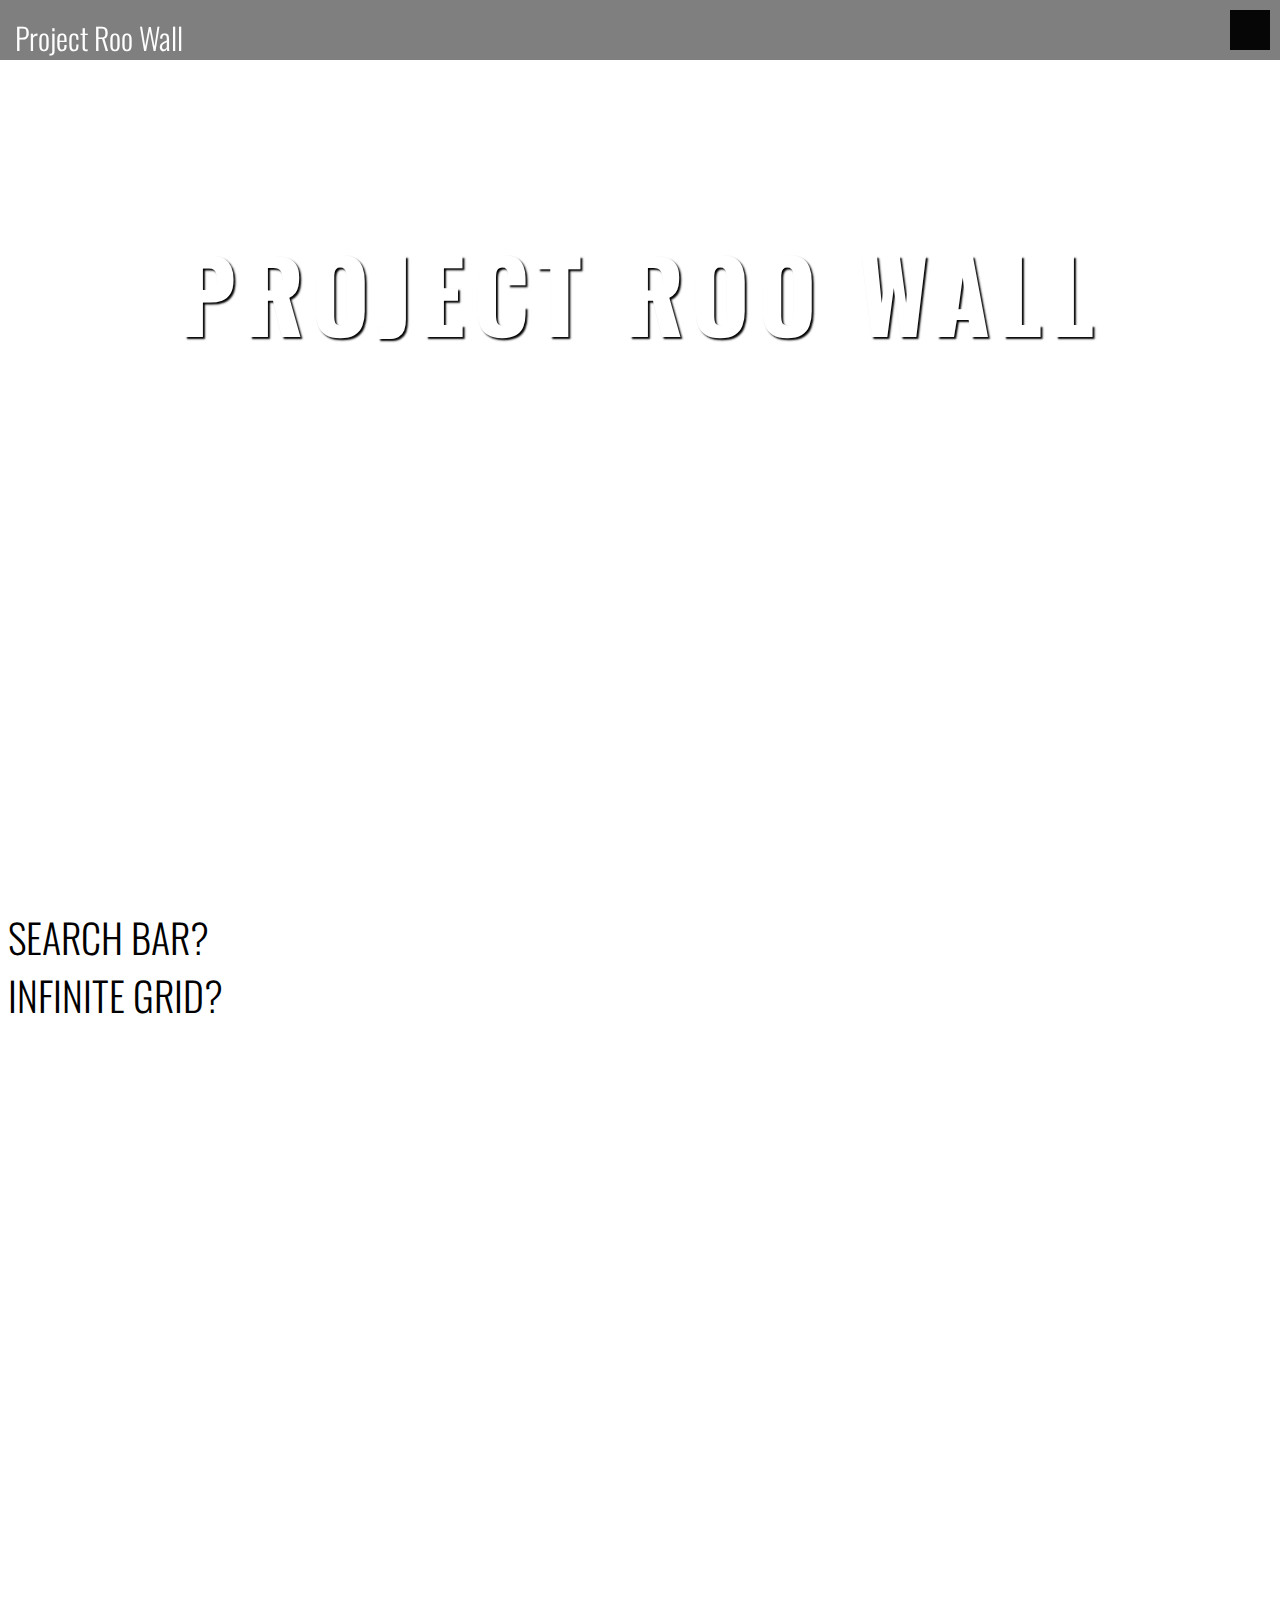
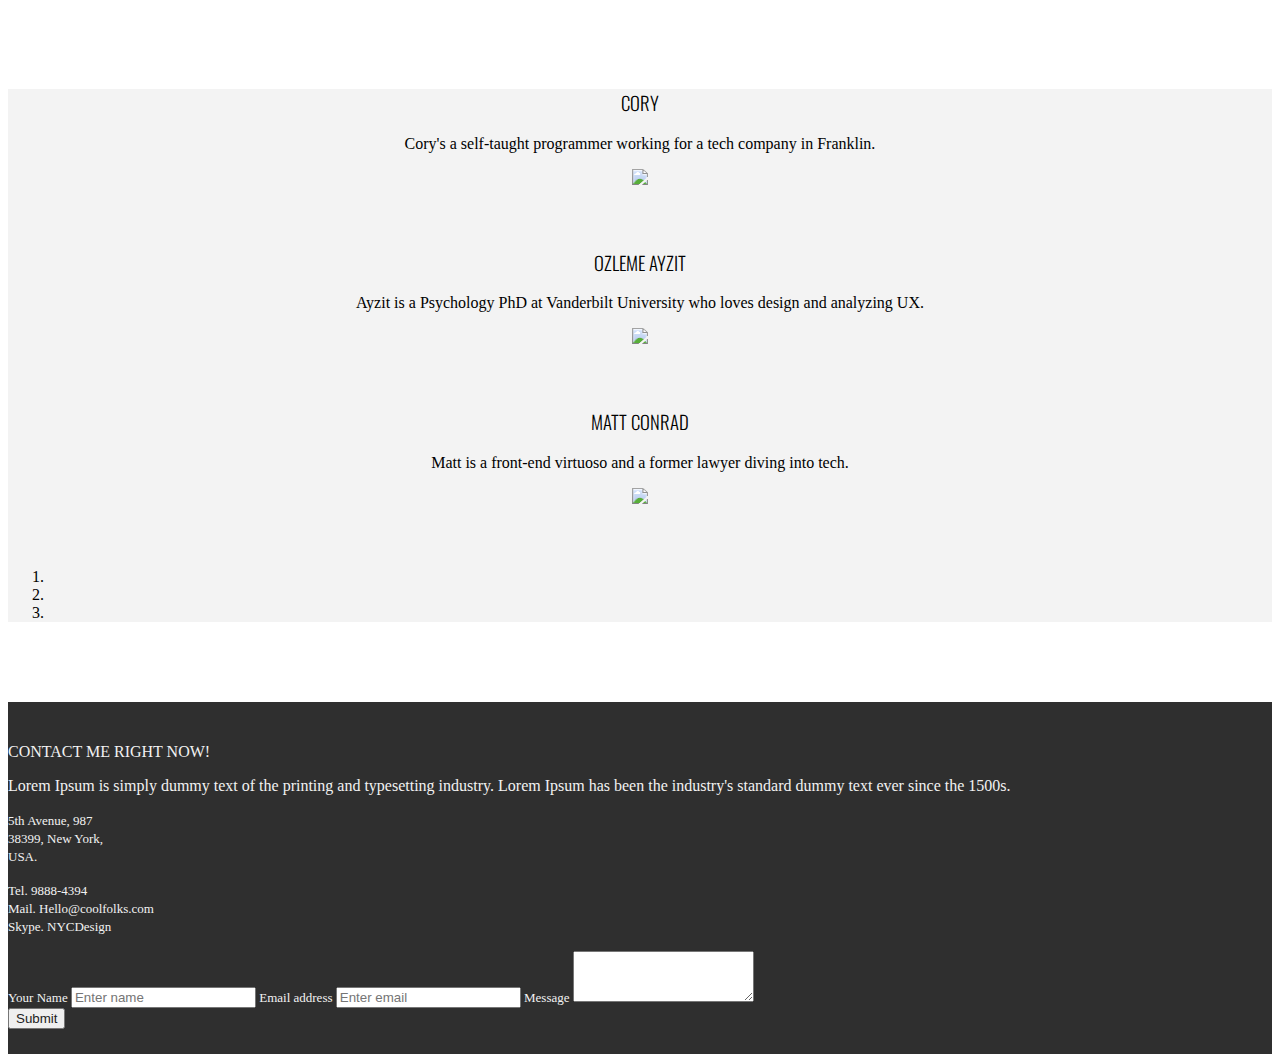
==== index.html @ 1f2eb350 "layout updates with fixed header" ====
<!DOCTYPE html>
<html lang="en">
  <head>
    <meta charset="utf-8">
    <meta http-equiv="X-UA-Compatible" content="IE=edge">
    <meta name="viewport" content="width=device-width, initial-scale=1">
    <meta name="description" content="">
    <meta name="author" content="">
    <link rel="shortcut icon" href="assets/ico/favicon.ico">

    <title>Project Roo Wall</title>

    <!-- Bootstrap core CSS -->
    <link href="assets/css/bootstrap.css" rel="stylesheet">

    <!-- Custom styles for this template -->
    <link href="assets/css/style.css" rel="stylesheet">
    <link href="assets/css/font-awesome.min.css" rel="stylesheet">
    <link href="assets/js/fancybox/jquery.fancybox.css" rel="stylesheet" />

    <!-- Just for debugging purposes. Don't actually copy this line! -->
    <!--[if lt IE 9]><script src="../../assets/js/ie8-responsive-file-warning.js"></script><![endif]-->

    <!-- HTML5 shim and Respond.js IE8 support of HTML5 elements and media queries -->
    <!--[if lt IE 9]>
      <script src="https://oss.maxcdn.com/libs/html5shiv/3.7.0/html5shiv.js"></script>
      <script src="https://oss.maxcdn.com/libs/respond.js/1.4.2/respond.min.js"></script>
    <![endif]-->
  </head>

  <body data-spy="scroll" data-offset="0" data-target="#theMenu">
		
	<!-- Menu -->
	<nav class="menu" id="theMenu">
		<div class="menu-wrap">
			<h1 class="logo"><a href="index.html#home">holleroo</a></h1>
			<i class="fa fa-times menu-close"></i>
			<a href="#home" class="smoothScroll">#centerroo</a>
			<a href="#about" class="smoothScroll">#whichstage</a>
			<a href="#portfolio" class="smoothScroll">#whatstage</a>
			<a href="#services" class="smoothScroll">#thisstage</a>
			<a href="#contact" class="smoothScroll">About / Contact</a>
			<a href="#"><i class="fa fa-facebook"></i></a>
			<a href="#"><i class="fa fa-twitter"></i></a>
			<a href="#"><i class="fa fa-dribbble"></i></a>
			<a href="#"><i class="fa fa-envelope"></i></a>
		</div>
		
		<!-- Menu button -->
		<div id="menuToggle"><i class="fa fa-bars"></i></div>
	</nav>

	<section id="home" name="home"></section>
	<div id="top_headerwrap">
		<h1>Project Roo Wall</h1>
	</div>
	<div id="headerwrap">
		<div class="container">
			<div class="row">
				<div class="col-md-6 col-md-offset-3">
					<h1>PROJECT ROO WALL</h1>
				</div>
			</div><! --/row -->
		</div><! --/container -->
	</div><! --/headerwrap -->
	
	<section id="about" name="about"></section>
	<div id="aboutwrap">
		<div class="container">
			<div class="row">
				<div class="col-lg-8 name-desc">
					<h2>SEARCH BAR?<br/>INFINITE GRID?</h2>
					<div class="name-zig"></div>
				</div><! --/col-lg-8-->
		
			</div><!-- /row -->
		</div><!-- /container -->
	</div><!-- /aboutwrap -->
	
	<! -- ABOUT SEPARATOR -->
	<div class="sep about" data-stellar-background-ratio="0.5"></div>

	
	<div id="testimonials">
		<div class="container">
			<div class="row">
				<div class="col-lg-8 col-lg-offset-2 mt">
				
					<div id="carousel-example-generic" class="carousel slide" data-ride="carousel">
					  <!-- Wrapper for slides -->
					  <div class="carousel-inner">
					    <div class="item active mb centered">
					      <h3>CORY</h3>
					      <p>Cory's a self-taught programmer working for a tech company in Franklin.</p>
					      <p><img class="img-circle" src="assets/img/pic-t1.jpg" width="80"></p>
					    </div>

					    <div class="item mb centered">
					      <h3>OZLEME AYZIT</h3>
					      <p>Ayzit is a Psychology PhD at Vanderbilt University who loves design and analyzing UX.</p>
					      <p><img class="img-circle" src="assets/img/pic-t2.jpg" width="80"></p>
					    </div>

					    <div class="item mb centered">
					      <h3>MATT CONRAD</h3>
					      <p>Matt is a front-end virtuoso and a former lawyer diving into tech.</p>
					      <p><img class="img-circle" src="assets/img/pic-t3.jpg" width="80"></p>
					    </div>

					  </div>
					  <!-- Indicators -->
					  <ol class="carousel-indicators">
					    <li data-target="#carousel-example-generic" data-slide-to="0" class="active"></li>
					    <li data-target="#carousel-example-generic" data-slide-to="1"></li>
					    <li data-target="#carousel-example-generic" data-slide-to="2"></li>
					  </ol>
					</div>
					  
				</div><! --/col-lg-8 -->
			</div><! --/row -->
		</div><! --/container -->
	</div><! --/testimonials -->
		
	<div id="contactwrap">
		<div class="container">
			<div class="row">
				<div class="col-lg-6">
					<p>CONTACT ME RIGHT NOW!</p>
					<p>Lorem Ipsum is simply dummy text of the printing and typesetting industry. Lorem Ipsum has been the industry's standard dummy text ever since the 1500s.</p>
					<p>
						<small>5th Avenue, 987<br/>
						38399, New York,<br/>
						USA.</small>
					</p>
					<p>
						<small>Tel. 9888-4394<br/>
						Mail. Hello@coolfolks.com<br/>
						Skype. NYCDesign
					</p>
			
				</div>
				
				<div class="col-lg-6">
					<form role="form">
					  <div class="form-group">
					    <label for="exampleInputName1">Your Name</label>
					    <input type="email" class="form-control" id="exampleInputEmail1" placeholder="Enter name">
					    <label for="exampleInputEmail1">Email address</label>
					    <input type="email" class="form-control" id="exampleInputEmail1" placeholder="Enter email">
					    <label for="exampleInputText1">Message</label>
					    <textarea class="form-control" rows="3"></textarea>
					  </div>
					  <button type="submit" class="btn btn-default">Submit</button>
					</form>
				</div>
			
			</div><! --/row -->
		</div><!-- /container -->
	</div>
	
    <!-- Bootstrap core JavaScript
    ================================================== -->
    <!-- Placed at the end of the document so the pages load faster -->
    <script src="https://ajax.googleapis.com/ajax/libs/jquery/1.11.0/jquery.min.js"></script>
	<script src="assets/js/classie.js"></script>
    <script src="assets/js/bootstrap.min.js"></script>
    <script src="assets/js/smoothscroll.js"></script>
	<script src="assets/js/jquery.stellar.min.js"></script>
	<script src="assets/js/fancybox/jquery.fancybox.js"></script>    
	<script src="assets/js/main.js"></script>
		<script>
		$(function(){
			$.stellar({
				horizontalScrolling: false,
				verticalOffset: 40
			});
		});
		</script>
		
		<script type="text/javascript">
      $(function() {
        //    fancybox
          jQuery(".fancybox").fancybox();
      });
	   </script>

  </body>
</html>
---- assets/css/style.css ----
/*
 * Author: Carlos Alvarez
 * URL: http://Alvarez.is
 *
 * Project Name: NYC Design
 * Version: 1.0
 * Date: 04-20-2014
 * URL: 
 */


/* ==========================================================================
   Base Styles, Bootstrap Modifications & Fonts Import
   ========================================================================== */

@import url(http://fonts.googleapis.com/css?family=Oswald:400,300,700);
@import url(http://fonts.googleapis.com/css?family=Lato:400,700);

html,
button,
input,
select,
textarea {
    color: #222;
}

/*
 * Remove text-shadow in selection highlight: h5bp.com/i
 * These selection rule sets have to be separate.
 * Customize the background color to match your design.
 */

::-moz-selection {
    background: #f2c2c9;
    color: #a4003a;
    text-shadow: none;
}

::selection {
    background: #16a085;
    color: #a4003a;
    text-shadow: none;
}

/*
 * A better looking default horizontal rule
 */

 hr {
    display: block;
    height: 1px;
    border: 0;
    border-top: 1px solid #ccc;
    margin: 1em 0;
    padding: 0;
}

.centered {
	text-align: center
}


/* ==========================================================================
   General styles
   ========================================================================== */

html,
body {
    height: 100%;
}

body {
    font-family: "Lato" sans-serif;
    font-weight: 400;
    font-size: 16px;
    color: #000;

    -webkit-font-smoothing: antialiased;
    -webkit-overflow-scrolling: touch;
}

h1, h2, h3, h4, h5, h6 {
	font-family: "Oswald", sans-serif;
	font-weight: 300;
}

/* ==========================================================================
   MENU CONFIGURATION
   ========================================================================== */

.menu {
	position: fixed;
	right: -200px;
	width: 260px;
	height: 100%;
	top: 0;
	z-index: 20;
	text-align: left;
}

.menu.menu-open {
	right: 0px;
}

.menu-wrap {
	position: absolute;
	top: 0;
	left: 60px;
	background: #1a1a1a;
	width: 200px;
	height: 100%;
}

.menu h1.logo a {
	font-family: "Oswald", sans-serif;
	font-size: 16px;
	font-weight: 700;
	letter-spacing: 0.15em;
	line-height: 40px;
	text-transform: uppercase;
	color: #ffffff;
	margin-top: 20px;
}

.menu h1.logo a:hover {
	color: #f85c37;
}

.menu img.logo {
	margin: 20px 0;
	max-width: 160px;
}

.menu a {
	margin-left: 20px;
	color: #808080;
	display: block;
	font-size: 12px;
	font-weight: 700;
	line-height: 40px;
	letter-spacing: 0.1em;
	text-transform: uppercase;
}

.menu a:hover {
	color: #ffffff;
}

.menu a:active {
	color: #ffffff;
}

.menu a > i {
	float: left;
	display: inline-block;
	vertical-align: middle; 
	text-align: left;
	width: 25px;
	font-size: 14px;
	line-height: 40px;
	margin: 25px 2px;
}

.menu-close {
	cursor: pointer;
	display: block;
	position: absolute;
	font-size: 14px;
	color: #808080;
	width: 40px;
	height: 40px;
	line-height: 40px;
	top: 20px;
	right: 5px;
	-webkit-transition: all .1s ease-in-out;
	   -moz-transition: all .1s ease-in-out;
		-ms-transition: all .1s ease-in-out;
		 -o-transition: all .1s ease-in-out;
			transition: all .1s ease-in-out;
}

.menu-close:hover {
	color: #ffffff;
	-webkit-transition: all .1s ease-in-out;
	   -moz-transition: all .1s ease-in-out;
		-ms-transition: all .1s ease-in-out;
		 -o-transition: all .1s ease-in-out;
			transition: all .1s ease-in-out;
}

/* Push the body after clicking the menu button */
.body-push {
	overflow-x: hidden;
	position: relative;
	left: 0;
}

.body-push-toright {
	left: 200px;
}

.body-push-toleft {
	left: -200px;
}

.menu,
.body-push {
	-webkit-transition: all .3s ease;
	   -moz-transition: all .3s ease;
		-ms-transition: all .3s ease;
		 -o-transition: all .3s ease;
			transition: all .3s ease;
}

#menuToggle {
	position: absolute;
	top: 10px;
	left: 10px;
	/*z-index: 20;*/
	display: block;
	text-align: center;
	font-size: 14px;
	color: #ffffff;
	width: 40px;
	height: 40px;
	line-height: 40px;
	cursor: pointer;
	background: rgba(0,0,0, 0.95);
	-webkit-transition: all .1s ease-in-out;
	   -moz-transition: all .1s ease-in-out;
		-ms-transition: all .1s ease-in-out;
		 -o-transition: all .1s ease-in-out;
			transition: all .1s ease-in-out;
}

#menuToggle:hover {
	color: #ffffff;
	background: rgba(0,0,0,0.55);
	-webkit-transition: all .1s ease-in-out;
	   -moz-transition: all .1s ease-in-out;
		-ms-transition: all .1s ease-in-out;
		 -o-transition: all .1s ease-in-out;
			transition: all .1s ease-in-out;
}


/* ==========================================================================
   Wrap Sections
   ========================================================================== */

#top_headerwrap {
	background-color: rgba(0, 0, 0, 0.5);
    color: white;
    position: fixed;
    z-index: 10;
    top: 0;
    left: 0;
    width: 100%;
    height: 60px;
    padding: 0;
    margin: 0;
    /*text-align: right;*/
   	padding-right: 60px;
}

#top_headerwrap h1 {
	font-family: 'Oswald', sans-serif;
	font-size: 30px;
	font-weight: 300;
	margin: 15px;
}

#top_headerwrap h1.menu-open {
	right: 90px;
}

#headerwrap {
	background: url(../img/bonnaroo_aerial.jpg) no-repeat center top;
	margin-top: 0px;
	padding-top:120px;
	text-align:center;
	background-attachment: relative;
	background-position: center center;
	min-height: 700px;
	width: 100%;
	
    -webkit-background-size: 100%;
    -moz-background-size: 100%;
    -o-background-size: 100%;
    background-size: 100%;

    -webkit-background-size: cover;
    -moz-background-size: cover;
    -o-background-size: cover;
    background-size: cover;
}

#headerwrap h1 {
	color:#ffffff;
	margin-top: 90px;
	padding-bottom: 30px;
	letter-spacing: 8px;
	font-size: 100px;
	font-weight: bold;
	text-shadow: 2px 2px 2px #000;
}

/* About Wrap & Conf */
#aboutwrap {
	margin-top: 80px;
	margin-bottom: 80px;
}

.name {
	text-align: center;
}
.name p {
	font-size: 22px;
	font-weight: lighter;
	margin-top: 15px;
	letter-spacing: 2px;
}

.name-label {
	width: 60px;
	height: 60px;
	margin: 0 auto 45px;
	border-top: 1px solid #000;
	background: url(../img/name-label.png) center bottom no-repeat;
	background-size: 35px 35px;
}

.name-zig {
	width: 73px;
	height: 17px;
	margin: 38px 0 38px;
	background: url(../img/name-zig.png) 0 0 no-repeat;
	background-size: 73px 17px;
}

.name-desc h2 {
	font-family: 'Oswald', sans-serif;
	font-size: 40px;
	line-height: 1.45;
	font-weight: 300;
}

/* Separator About - Parallax Section */
.sep {
	background-attachment: fixed;
	background-position: 50% 0;
	background-repeat: no-repeat;
	height: 450px;
	position: relative;
}
.about {
	background-image: url(../img/bonnaroo_crowd.jpg);
	-webkit-background-size: cover;
    -moz-background-size: cover;
    -o-background-size: cover;
    background-size: cover;

}

/* Portfolio Wrap Section */
#portfoliowrap {
	display: block;
	margin-top: 80px;
	margin-bottom: 80px;
}

#portfoliowrap h1 {
	font-weight: 300;
	text-align: center;
	margin-bottom: 50px;
}
.mt {
	margin-top: 50px;
}

.mb {
	margin-bottom: 60px;
}

#portfoliowrap i {
	font-size: 50px;
}

.proc {
	padding-top: 15px;
	padding-bottom: 15px;
	border-bottom: solid 2px transparent;
}

#portfoliowrap .proc:hover {
	background-color: #eee;
	border-bottom: solid 2px #2f2f2f
}

.portfolio {
	background-image: url(../img/portfolio-sep.jpg);
}

/* Service Wrap */
#servicewrap {
	display: block;
	margin-top: 80px;
	margin-bottom: 80px;
}

#servicewrap h1 {
	font-weight: 300;
	text-align: center;
	margin-bottom: 20px;
}

.service {
	text-align: left;
}

.service small {
	font-size: 12px;
	font-weight: bold
}

.service i {
	float: left;
	margin-right: 15px;
	font-size: 30px;
	vertical-align: middle;
}

.service .text {
	color: #767676
}

/* Testimonials Wrap */
#testimonials {
	display: block;
	margin-top: 80px;
	margin-bottom: 80px;
	background-color: #f3f3f3;
}

/* Contact Wrap */
#contactwrap {
	background-color: #2f2f2f;
	margin-top: 0px;
	padding-top: 25px;
	padding-bottom: 25px;
}

#contactwrap p {
	color: #f2f2f2;
}

#contactwrap small {
	font-size: 13px;
}

.contact {
	background-image: url(../img/bonnaroo_crowd.jpg);
	-webkit-background-size: cover;
    -moz-background-size: cover;
    -o-background-size: cover;
    background-size: cover;
}

#contactwrap label {
	color: #f2f2f2;
	margin-top: 10px;
}


/* Gallery Configuration */
.photo-wrapper {
  display: block;
  position: relative;
  overflow: hidden;
  background-color: #2f2f2f;
  -webkit-transition: background-color 0.4s;
  -moz-transition: background-color 0.4s;
  -o-transition: background-color 0.4s;
  transition: background-color 0.4s;
}
.project .overlay {
  position: absolute;
  text-align: center;
  color: #fff;
  opacity: 0;
  filter: alpha(opacity=0);
  -webkit-transition: opacity 0.4s;
  -moz-transition: opacity 0.4s;
  -o-transition: opacity 0.4s;
  transition: opacity 0.4s;
  
}

.project:hover .photo-wrapper {
  background-color: #2f2f2f;
	background-image:url(../img/zoom.png);
	background-repeat:no-repeat;
	background-position:center;
	top: 0;
	bottom: 0;
	left: 0;
	right: 0;
	position: relative;
}
.project:hover .photo {
  opacity: 10;
  filter: alpha(opacity=4000);
  opacity: 0.1;
  filter: alpha(opacity=40);
}
.project:hover .overlay {
  opacity: 100;
  filter: alpha(opacity=10000);
  opacity: 1;
  filter: alpha(opacity=100);
}

.desc {
	margin-top: 25px;
}
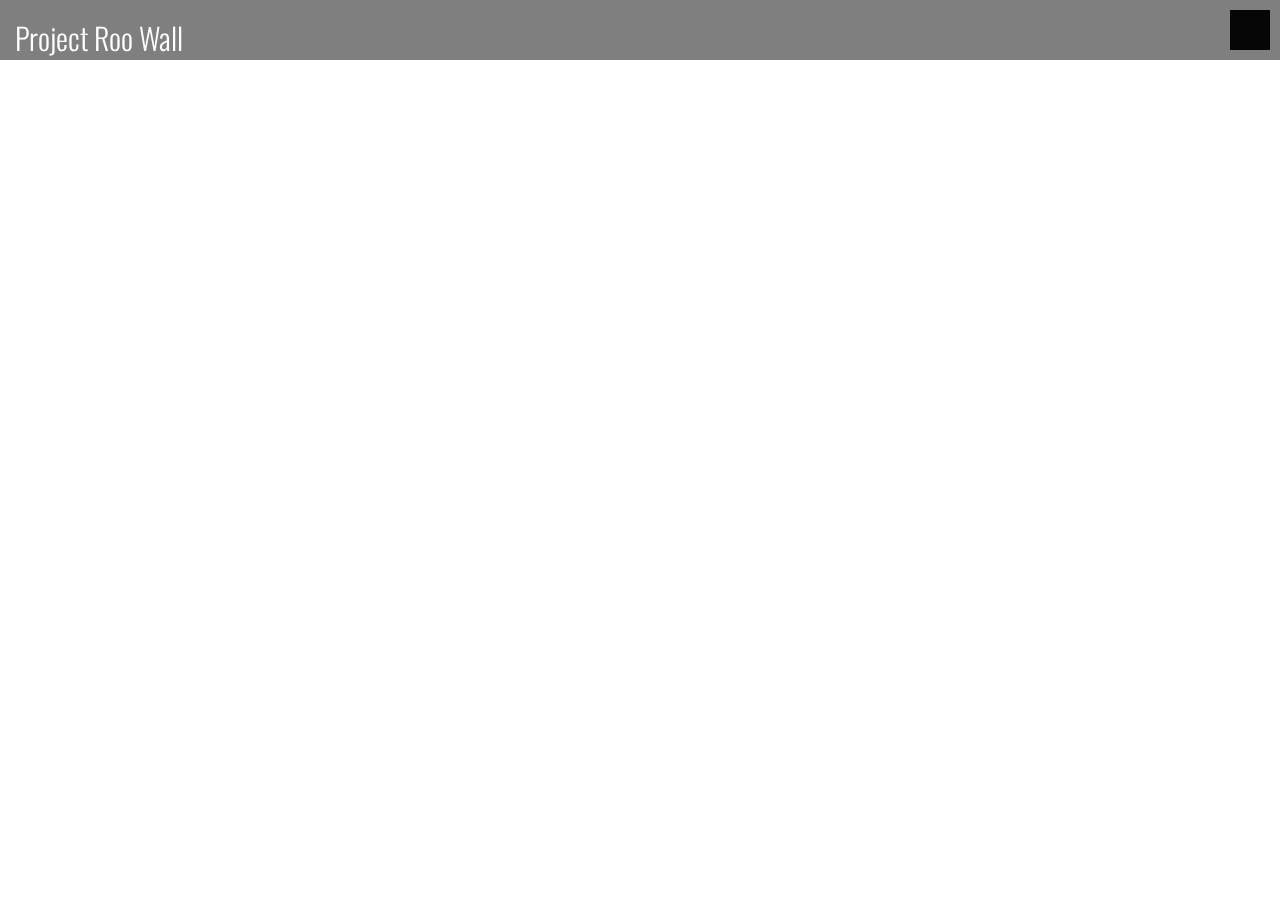
==== commit 1237de87: "menu updates and two pages" ====
--- a/index.html
+++ b/index.html
@@ -39,7 +39,7 @@
 			<a href="#about" class="smoothScroll">#whichstage</a>
 			<a href="#portfolio" class="smoothScroll">#whatstage</a>
 			<a href="#services" class="smoothScroll">#thisstage</a>
-			<a href="#contact" class="smoothScroll">About / Contact</a>
+			<a href="about-contact.html" class="smoothScroll">About / Contact</a>
 			<a href="#"><i class="fa fa-facebook"></i></a>
 			<a href="#"><i class="fa fa-twitter"></i></a>
 			<a href="#"><i class="fa fa-dribbble"></i></a>
@@ -58,105 +58,11 @@
 		<div class="container">
 			<div class="row">
 				<div class="col-md-6 col-md-offset-3">
-					<h1>PROJECT ROO WALL</h1>
+					<h1></h1>
 				</div>
 			</div><! --/row -->
 		</div><! --/container -->
 	</div><! --/headerwrap -->
-	
-	<section id="about" name="about"></section>
-	<div id="aboutwrap">
-		<div class="container">
-			<div class="row">
-				<div class="col-lg-8 name-desc">
-					<h2>SEARCH BAR?<br/>INFINITE GRID?</h2>
-					<div class="name-zig"></div>
-				</div><! --/col-lg-8-->
-		
-			</div><!-- /row -->
-		</div><!-- /container -->
-	</div><!-- /aboutwrap -->
-	
-	<! -- ABOUT SEPARATOR -->
-	<div class="sep about" data-stellar-background-ratio="0.5"></div>
-
-	
-	<div id="testimonials">
-		<div class="container">
-			<div class="row">
-				<div class="col-lg-8 col-lg-offset-2 mt">
-				
-					<div id="carousel-example-generic" class="carousel slide" data-ride="carousel">
-					  <!-- Wrapper for slides -->
-					  <div class="carousel-inner">
-					    <div class="item active mb centered">
-					      <h3>CORY</h3>
-					      <p>Cory's a self-taught programmer working for a tech company in Franklin.</p>
-					      <p><img class="img-circle" src="assets/img/pic-t1.jpg" width="80"></p>
-					    </div>
-
-					    <div class="item mb centered">
-					      <h3>OZLEME AYZIT</h3>
-					      <p>Ayzit is a Psychology PhD at Vanderbilt University who loves design and analyzing UX.</p>
-					      <p><img class="img-circle" src="assets/img/pic-t2.jpg" width="80"></p>
-					    </div>
-
-					    <div class="item mb centered">
-					      <h3>MATT CONRAD</h3>
-					      <p>Matt is a front-end virtuoso and a former lawyer diving into tech.</p>
-					      <p><img class="img-circle" src="assets/img/pic-t3.jpg" width="80"></p>
-					    </div>
-
-					  </div>
-					  <!-- Indicators -->
-					  <ol class="carousel-indicators">
-					    <li data-target="#carousel-example-generic" data-slide-to="0" class="active"></li>
-					    <li data-target="#carousel-example-generic" data-slide-to="1"></li>
-					    <li data-target="#carousel-example-generic" data-slide-to="2"></li>
-					  </ol>
-					</div>
-					  
-				</div><! --/col-lg-8 -->
-			</div><! --/row -->
-		</div><! --/container -->
-	</div><! --/testimonials -->
-		
-	<div id="contactwrap">
-		<div class="container">
-			<div class="row">
-				<div class="col-lg-6">
-					<p>CONTACT ME RIGHT NOW!</p>
-					<p>Lorem Ipsum is simply dummy text of the printing and typesetting industry. Lorem Ipsum has been the industry's standard dummy text ever since the 1500s.</p>
-					<p>
-						<small>5th Avenue, 987<br/>
-						38399, New York,<br/>
-						USA.</small>
-					</p>
-					<p>
-						<small>Tel. 9888-4394<br/>
-						Mail. Hello@coolfolks.com<br/>
-						Skype. NYCDesign
-					</p>
-			
-				</div>
-				
-				<div class="col-lg-6">
-					<form role="form">
-					  <div class="form-group">
-					    <label for="exampleInputName1">Your Name</label>
-					    <input type="email" class="form-control" id="exampleInputEmail1" placeholder="Enter name">
-					    <label for="exampleInputEmail1">Email address</label>
-					    <input type="email" class="form-control" id="exampleInputEmail1" placeholder="Enter email">
-					    <label for="exampleInputText1">Message</label>
-					    <textarea class="form-control" rows="3"></textarea>
-					  </div>
-					  <button type="submit" class="btn btn-default">Submit</button>
-					</form>
-				</div>
-			
-			</div><! --/row -->
-		</div><!-- /container -->
-	</div>
 	
     <!-- Bootstrap core JavaScript
     ================================================== -->
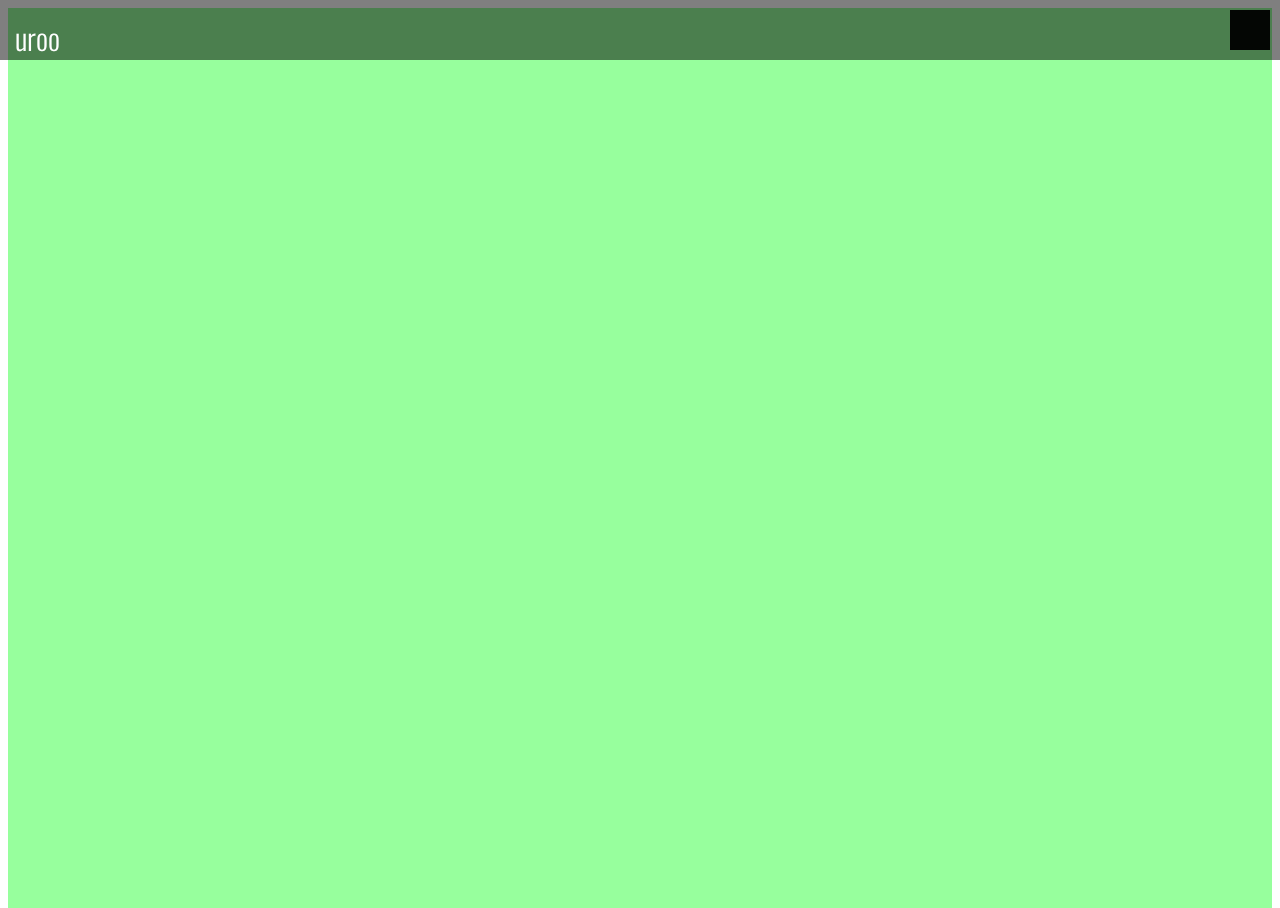
==== commit 4bf5d058: "contact page updates, background set for main" ====
--- a/index.html
+++ b/index.html
@@ -8,7 +8,7 @@
     <meta name="author" content="">
     <link rel="shortcut icon" href="assets/ico/favicon.ico">
 
-    <title>Project Roo Wall</title>
+    <title>uroo</title>
 
     <!-- Bootstrap core CSS -->
     <link href="assets/css/bootstrap.css" rel="stylesheet">
@@ -33,13 +33,13 @@
 	<!-- Menu -->
 	<nav class="menu" id="theMenu">
 		<div class="menu-wrap">
-			<h1 class="logo"><a href="index.html#home">holleroo</a></h1>
+			<h1 class="logo"><a href="index.html#home">uroo</a></h1>
 			<i class="fa fa-times menu-close"></i>
 			<a href="#home" class="smoothScroll">#centerroo</a>
 			<a href="#about" class="smoothScroll">#whichstage</a>
 			<a href="#portfolio" class="smoothScroll">#whatstage</a>
 			<a href="#services" class="smoothScroll">#thisstage</a>
-			<a href="about-contact.html" class="smoothScroll">About / Contact</a>
+			<a href="about-contact.html" class="smoothScroll">about / contact</a>
 			<a href="#"><i class="fa fa-facebook"></i></a>
 			<a href="#"><i class="fa fa-twitter"></i></a>
 			<a href="#"><i class="fa fa-dribbble"></i></a>
@@ -52,16 +52,11 @@
 
 	<section id="home" name="home"></section>
 	<div id="top_headerwrap">
-		<h1>Project Roo Wall</h1>
+		<h1>uroo</h1>
 	</div>
-	<div id="headerwrap">
-		<div class="container">
-			<div class="row">
-				<div class="col-md-6 col-md-offset-3">
-					<h1></h1>
-				</div>
-			</div><! --/row -->
-		</div><! --/container -->
+
+	<div id="grid-outer">
+		<div id="grid-inner"
 	</div><! --/headerwrap -->
 	
     <!-- Bootstrap core JavaScript
--- a/assets/css/style.css
+++ b/assets/css/style.css
@@ -270,8 +270,10 @@
 	margin: 15px;
 }
 
-#top_headerwrap h1.menu-open {
-	right: 90px;
+#grid-outer {
+	background-color: #97FF9D;
+	width: 100%;
+	height: 100%;
 }
 
 #headerwrap {
@@ -346,100 +348,105 @@
 }
 
 /* Separator About - Parallax Section */
-.sep {
+
+
+/* Portfolio Wrap Section */
+#portfoliowrap {
+	display: block;
+	margin-top: 80px;
+	margin-bottom: 80px;
+}
+
+#portfoliowrap h1 {
+	font-weight: 300;
+	text-align: center;
+	margin-bottom: 50px;
+}
+.mt {
+	margin-top: 50px;
+}
+
+.mb {
+	margin-bottom: 60px;
+}
+
+#portfoliowrap i {
+	font-size: 50px;
+}
+
+.proc {
+	padding-top: 15px;
+	padding-bottom: 15px;
+	border-bottom: solid 2px transparent;
+}
+
+#portfoliowrap .proc:hover {
+	background-color: #eee;
+	border-bottom: solid 2px #2f2f2f
+}
+
+.portfolio {
+	background-image: url(../img/portfolio-sep.jpg);
+}
+
+/* Service Wrap */
+#servicewrap {
+	display: block;
+	margin-top: 80px;
+	margin-bottom: 80px;
+}
+
+#servicewrap h1 {
+	font-weight: 300;
+	text-align: center;
+	margin-bottom: 20px;
+}
+
+.service {
+	text-align: left;
+}
+
+.service small {
+	font-size: 12px;
+	font-weight: bold
+}
+
+.service i {
+	float: left;
+	margin-right: 15px;
+	font-size: 30px;
+	vertical-align: middle;
+}
+
+.service .text {
+	color: #767676
+}
+
+/* Testimonials Wrap */
+#testimonials {
+	display: block;
+	color: #ffffff;
+	/*font-weight: bold;*/
+	/*font-size: 20px;*/
+	margin-bottom: 80px;
+	padding: 80px 0 0 0;
+	background-color: #f3f3f3;
 	background-attachment: fixed;
-	background-position: 50% 0;
+	background-position: 50% 40%;
 	background-repeat: no-repeat;
-	height: 450px;
+	height: 500px;
 	position: relative;
-}
-.about {
 	background-image: url(../img/bonnaroo_crowd.jpg);
 	-webkit-background-size: cover;
     -moz-background-size: cover;
     -o-background-size: cover;
     background-size: cover;
-
-}
-
-/* Portfolio Wrap Section */
-#portfoliowrap {
-	display: block;
-	margin-top: 80px;
-	margin-bottom: 80px;
-}
-
-#portfoliowrap h1 {
-	font-weight: 300;
-	text-align: center;
-	margin-bottom: 50px;
-}
-.mt {
-	margin-top: 50px;
-}
-
-.mb {
-	margin-bottom: 60px;
-}
-
-#portfoliowrap i {
-	font-size: 50px;
-}
-
-.proc {
-	padding-top: 15px;
-	padding-bottom: 15px;
-	border-bottom: solid 2px transparent;
-}
-
-#portfoliowrap .proc:hover {
-	background-color: #eee;
-	border-bottom: solid 2px #2f2f2f
-}
-
-.portfolio {
-	background-image: url(../img/portfolio-sep.jpg);
-}
-
-/* Service Wrap */
-#servicewrap {
-	display: block;
-	margin-top: 80px;
-	margin-bottom: 80px;
-}
-
-#servicewrap h1 {
-	font-weight: 300;
-	text-align: center;
-	margin-bottom: 20px;
-}
-
-.service {
-	text-align: left;
-}
-
-.service small {
-	font-size: 12px;
-	font-weight: bold
-}
-
-.service i {
-	float: left;
-	margin-right: 15px;
-	font-size: 30px;
-	vertical-align: middle;
-}
-
-.service .text {
-	color: #767676
-}
-
-/* Testimonials Wrap */
-#testimonials {
-	display: block;
-	margin-top: 80px;
-	margin-bottom: 80px;
-	background-color: #f3f3f3;
+}
+
+.carousel {
+	/*background-color: rgba(200,200,200, 0.6);*/
+	background-color: rgba(50, 50, 50, 0.75);
+	border-radius: 10px;
 }
 
 /* Contact Wrap */
